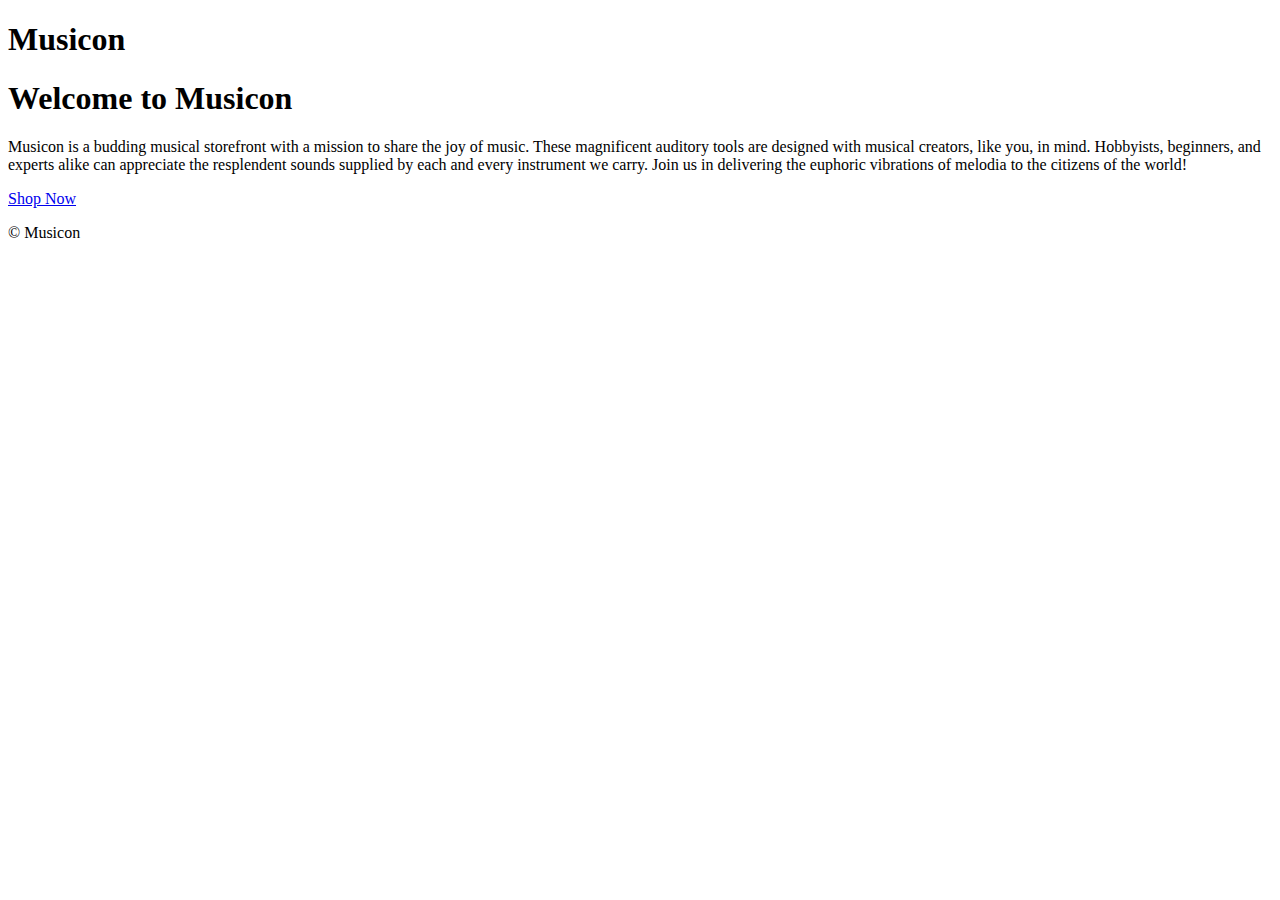
==== projects/Musicon/index.html @ 82a91c69 "Given files, initial commit." ====
<!DOCTYPE html>
<html lang="en">
  <head>
    <meta charset="UTF-8">
    <meta name="viewport" content="width=device-width, initial-scale=1.0">
    <meta http-equiv="X-UA-Compatible" content="ie=edge">
    <title>Musicon</title>
  </head>

  <body>
    <header>
      <section class="container">
        <h1 class="branding">Musicon</h1>

        <nav>
        </nav>

      </section>
    </header>

    <article id="introduction">
      <section class="container">
        <h1>Welcome to Musicon</h1>
        <p>Musicon is a budding musical storefront with a mission to share the joy of music. These magnificent auditory tools are designed with musical creators, like you, in mind. Hobbyists, beginners, and experts alike can appreciate the resplendent sounds supplied by each and every instrument we carry. Join us in delivering the euphoric vibrations of melodia to the citizens of the world!</p>
        <a href="store.html">Shop Now</a>
      </section>
    </article>

    <footer>
      <p>&copy; Musicon</p>
    </footer>
    <script src="public/main.js"></script>
  </body>
</html>
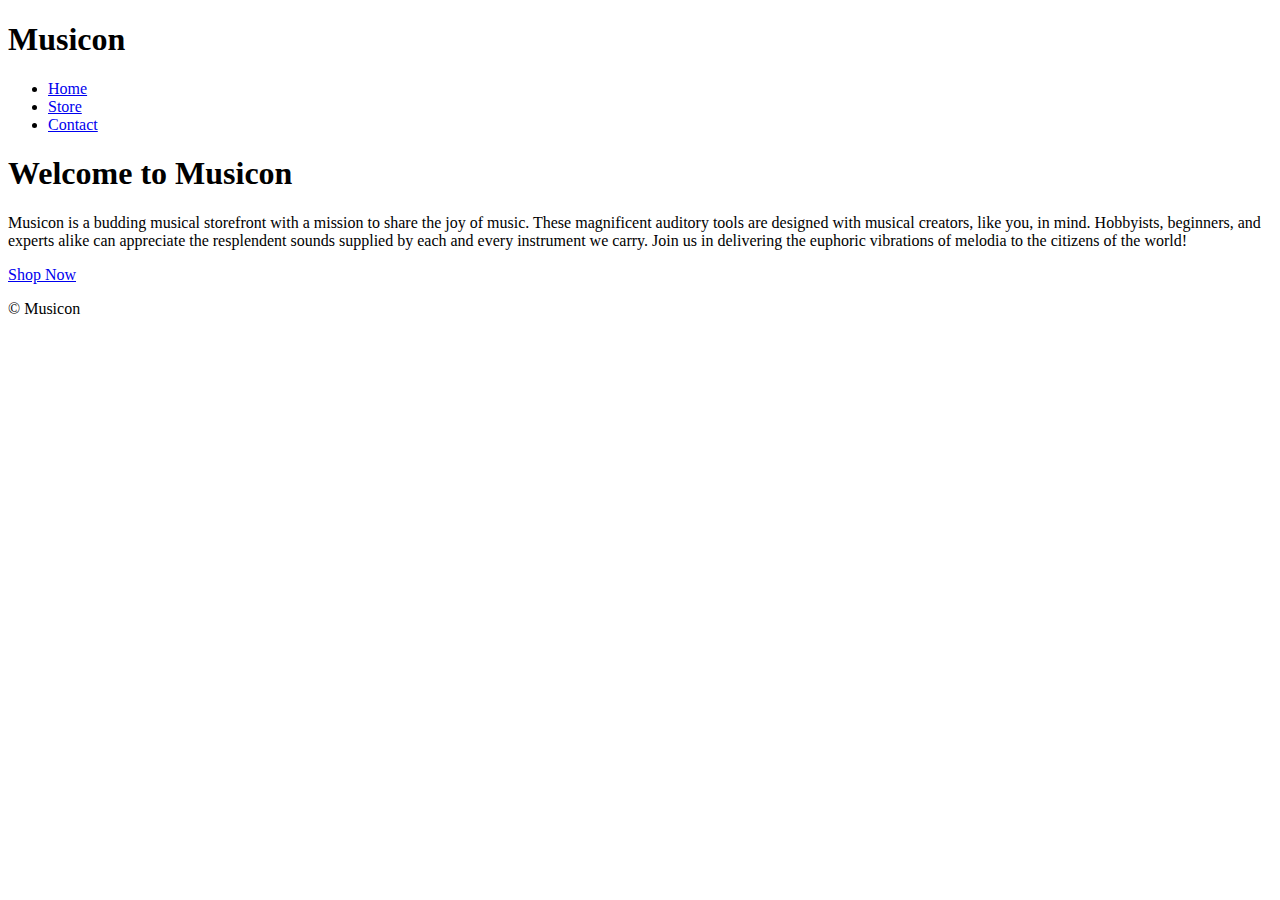
==== commit 91e88106: "Added a navigation bar." ====
--- a/projects/Musicon/index.html
+++ b/projects/Musicon/index.html
@@ -13,6 +13,11 @@
         <h1 class="branding">Musicon</h1>
 
         <nav>
+          <ul class="navbar">
+            <li class="current"><a href="index.html">Home</a></li>
+            <li><a href="store.html">Store</a></li>
+            <li><a href="contact.html">Contact</a></li>
+          </ul>
         </nav>
 
       </section>
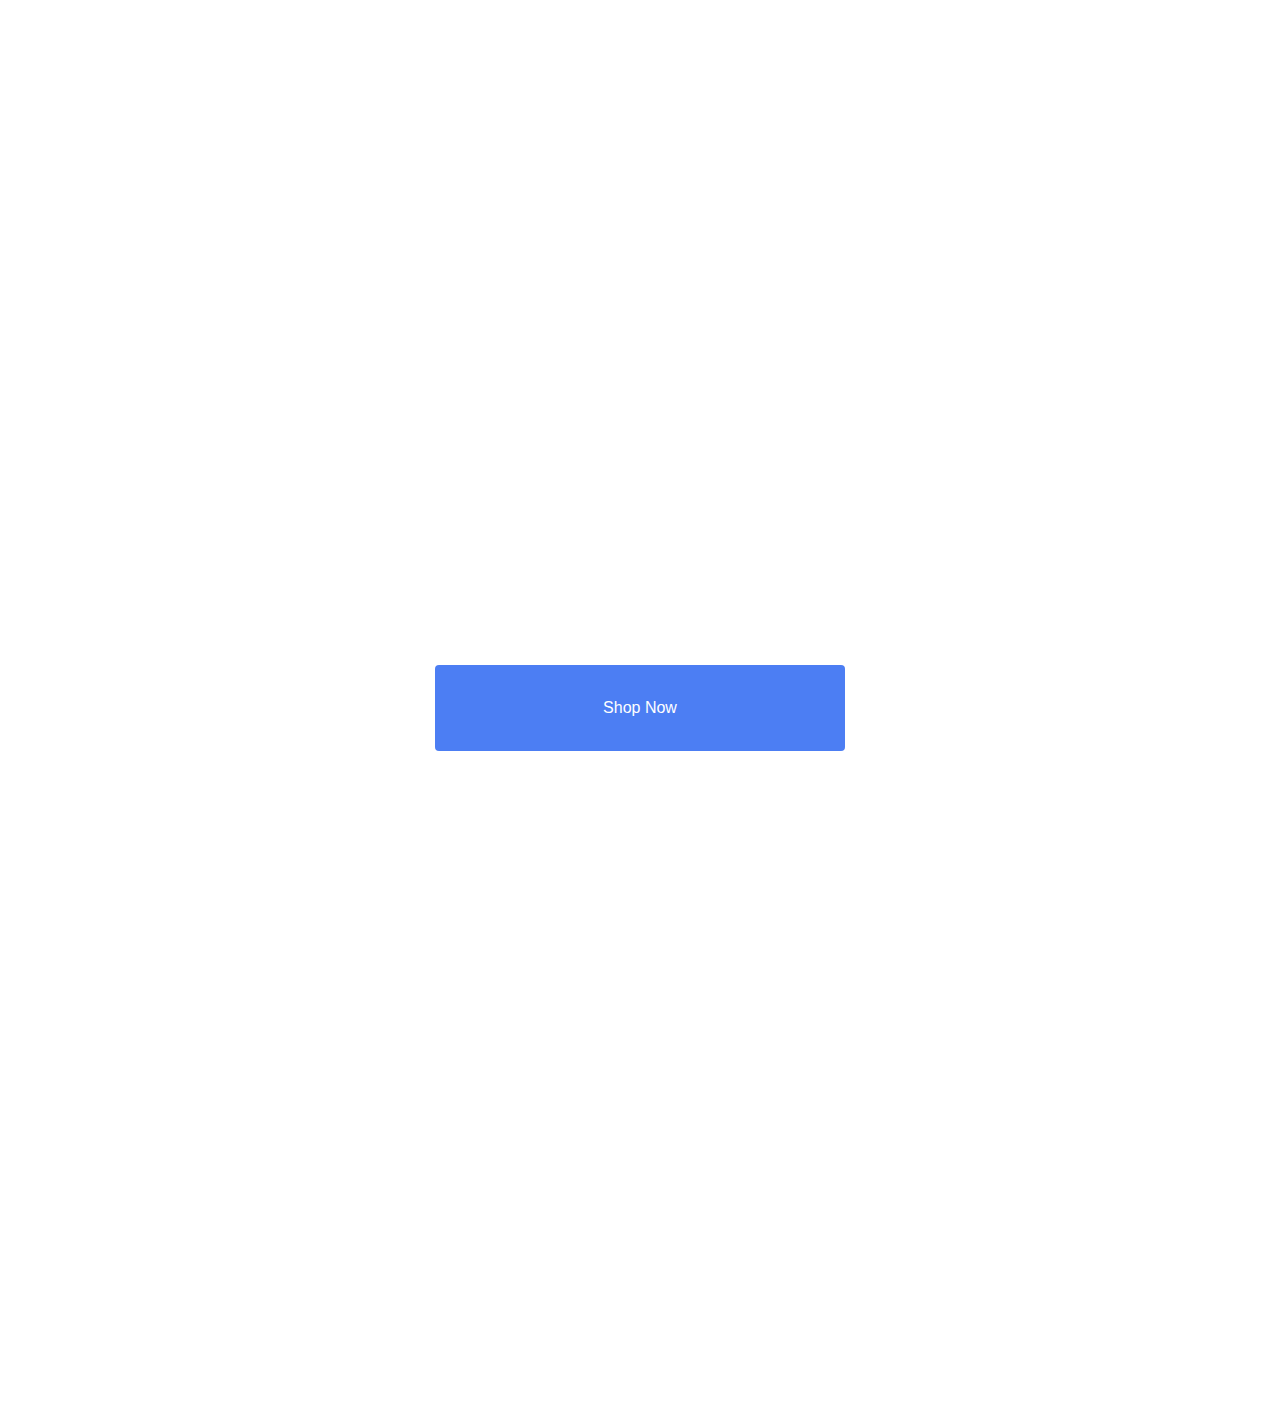
==== commit 7e8613a9: "Added CSS styling." ====
--- a/projects/Musicon/index.html
+++ b/projects/Musicon/index.html
@@ -5,6 +5,7 @@
     <meta name="viewport" content="width=device-width, initial-scale=1.0">
     <meta http-equiv="X-UA-Compatible" content="ie=edge">
     <title>Musicon</title>
+    <link rel="stylesheet" href="public/style.css">
   </head>
 
   <body>
--- a/projects/Musicon/public/style.css
+++ b/projects/Musicon/public/style.css
@@ -0,0 +1,198 @@
+/* General Rulesets */
+* {
+    color: #ffffff;
+  }
+  
+  body {
+    font-family: Helvetica, sans-serif;
+      background: url("https://s3.amazonaws.com/codecademy-content/courses/learn-handlebars/musicon/musicon_bg.png") no-repeat center center fixed;
+    background-size: cover;
+  }
+  
+  a {
+    text-decoration: none;
+  }
+  
+  footer {
+    width: 100%;
+    text-align: center;
+    bottom: 0;
+    position: static;
+  }
+  
+  header {
+    padding-top: 3%;
+    min-height: 70px;
+  }
+  
+  .container {
+    width: 90%;
+    margin: 0 auto;
+  }
+  
+  .branding {
+    float: left;
+  }
+  
+  .branding h1 {
+    font-weight: normal;
+  }
+  
+  nav {
+    float: right;
+  }
+  
+  .navbar {
+    margin-top: 15%;
+  }
+  
+  .navbar li {
+    display: inline-block;
+    padding: 0 5px;
+  }
+  
+  .navbar li a {
+    color: rgba(255, 255, 255, 0.8);
+    font-weight: normal;
+  }
+  
+  .navbar li a:hover, .navbar .current a {
+    color: #ffffff;
+  }
+  
+  /* Home Page Rulesets */
+  
+  #introduction {
+    text-align: center;
+    margin-top: 15%;
+    margin-bottom: 50%;
+  }
+  
+  #introduction h1 {
+    font-size: 60px;
+  }
+  
+  #introduction p {
+    margin: 10% auto;
+    font-size: 18px;
+    font-weight: lighter;
+  }
+  
+  #introduction a {
+    display: block;
+    width: 20%;
+    padding: 3% 8%;
+    margin: 0 auto;
+    color: #ffffff;
+    background-color: #4c7ef3;
+    border-radius: 4px;
+  }
+  
+  #introduction a:hover {
+    background-color: #26A69A;
+  }
+  
+  /* Store Page Rulesets */
+  
+  #showcase {
+    margin-top: 5%;
+    margin-bottom: 15%;
+  }
+  
+  .instrument {
+    width: 90%;
+    overflow: auto;
+    background-color: rgba(255, 255, 255, 0.9);
+    padding: 2% 5%;
+    margin: 5% auto;
+    border-radius: 5px;
+  }
+  
+  .image {
+    display: inline-block;
+    vertical-align: middle;
+    width: 32%;
+    min-width: 100px;
+    margin: 0 auto;
+  }
+  
+  .details {
+    display: inline-block;
+    vertical-align: middle;
+    width: 60%;
+    margin: -1% auto;
+    padding: 2%;
+  }
+  
+  .name, .description, .price, del {
+    color: #000000;
+    text-align: left;
+  }
+  
+  .description, .price {
+    margin-top: 0;
+    margin-bottom: 16px;
+  }
+  
+  .description {
+    height: 100%;
+    font-size: 13px;
+    overflow: auto;
+  }
+  
+  .price {
+    margin: 0;
+    font-size: 16px;
+    font-weight: bold;
+  }
+  
+  .sale {
+    margin-top: 0;
+    margin-bottom: 0;
+    color: #fa4359;
+    font-size: 16px;
+    font-weight: bold;
+    text-align: left;
+  }
+  
+  /* Contact Page Rulesets */
+  
+  #connection {
+    width: 100%;
+    margin: 15% auto;
+    text-align: center;
+  }
+  
+  #top {
+    margin: 15% auto;
+  }
+  
+  #top h2 {
+    margin: 3%;
+    font-size: 30px;
+    font-weight: normal;
+  }
+  
+  #top p {
+    margin: 3%;
+    font-size: 18px;
+    font-weight: lighter;
+  }
+  
+  .contact {
+    width: 100%;
+    margin: 10% auto;
+  }
+  
+  .contact p, .contact ul {
+    margin: 1%;
+    font-size: 16px;
+    font-weight: lighter;
+  }
+  
+  #location {
+    margin: 0;
+    padding: 0;
+    list-style-type: none;
+  }
+  